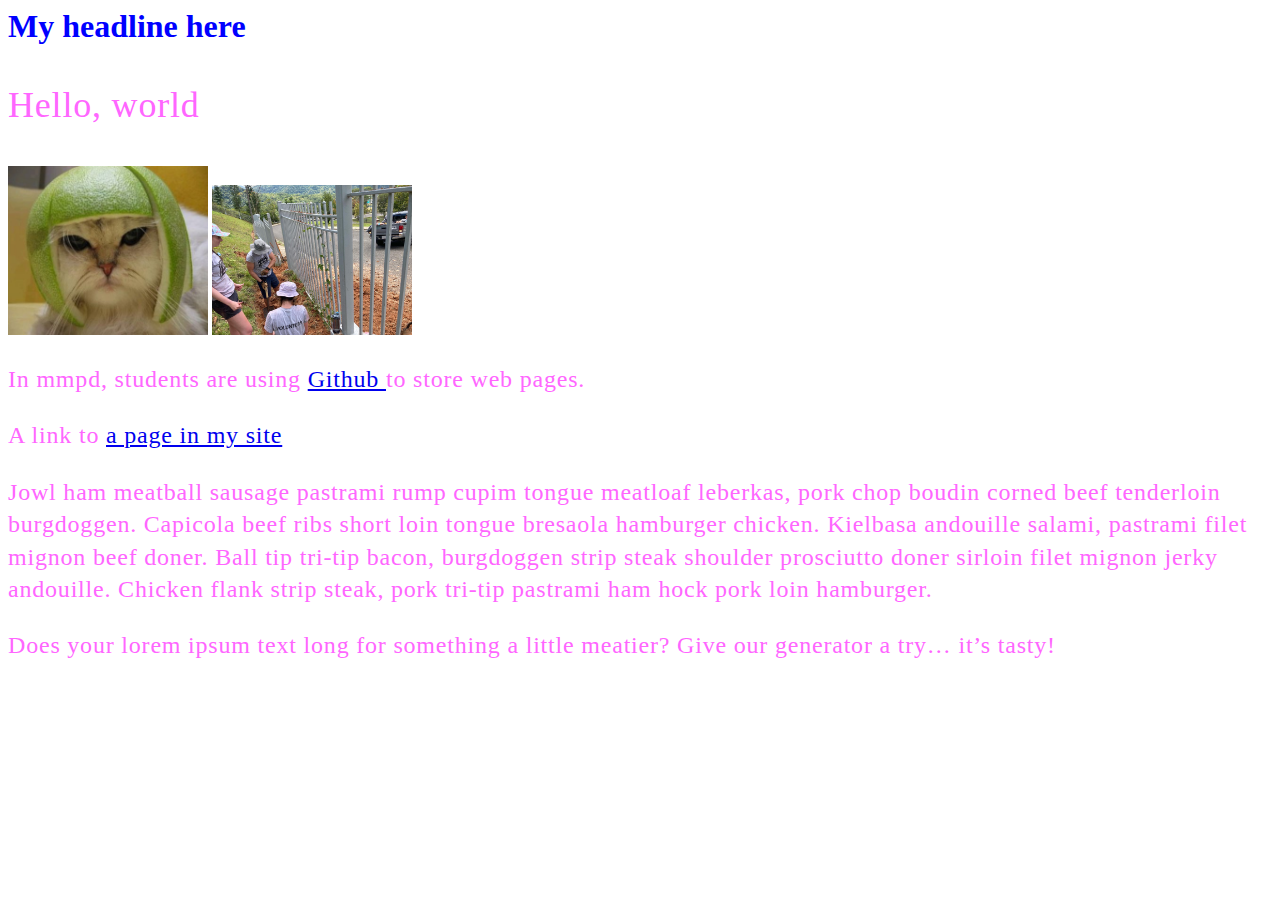
==== basic_site/index.html @ ddd906e1 "Initial upload" ====
<html>

  <head>
    <title>
      My awesome website
    </title>
    <link rel="stylesheet" href="style.css" />
  </head>

  <body>
    <h1>My headline here</h1>
    <p class="first">Hello, world</p>

    <img src="images/cat.jpg" width="200px"/>

    <img src="images/pr.jpeg" width="200px"/>

    <p>In mmpd, students are using <a href="https://desktop.github.com">Github </a>to store web pages.</p>

    <p>A link to <a href="index1.html">a page in my site</a></p>

    <p>Jowl ham meatball sausage pastrami rump cupim tongue meatloaf leberkas, pork chop boudin corned beef tenderloin burgdoggen. Capicola beef ribs short loin tongue bresaola hamburger chicken. Kielbasa andouille salami, pastrami filet mignon beef doner. Ball tip tri-tip bacon, burgdoggen strip steak shoulder prosciutto doner sirloin filet mignon jerky andouille. Chicken flank strip steak, pork tri-tip pastrami ham hock pork loin hamburger.</p>

    <p>Does your lorem ipsum text long for something a little meatier? Give our generator a try… it’s tasty!</p>


  </body>









</html>
---- basic_site/style.css ----
h1 {
  color: blue;
}

p {
  color: #FF66FF;
  font-size: 24px;
  line-height: 1.35;
  letter-spacing: 0.8;
}

.first {
  font-size: 36px; 
}

/* body {
  background-color: green;
} */








{}
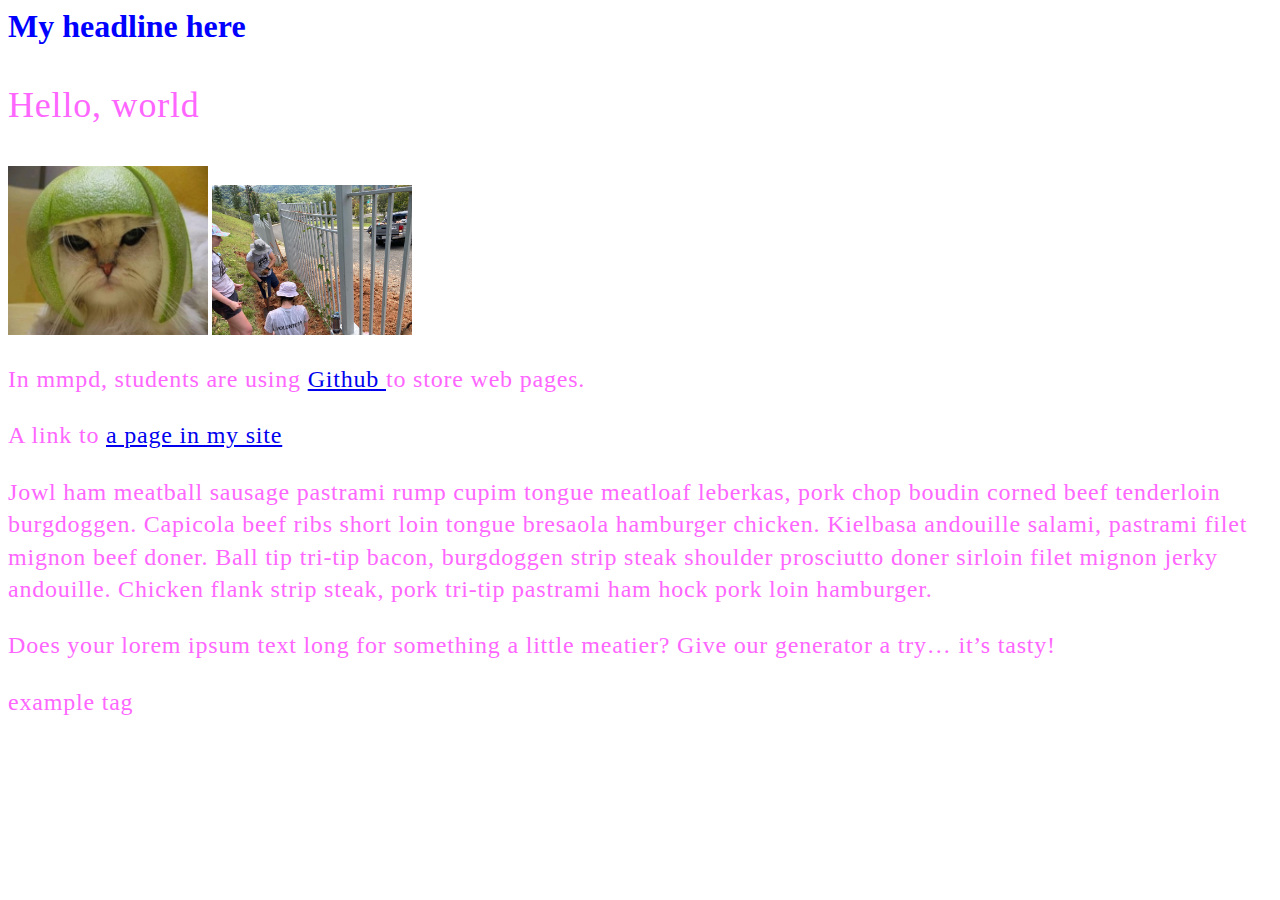
==== commit e63f7e4a: "Testing, testing" ====
--- a/basic_site/index.html
+++ b/basic_site/index.html
@@ -23,6 +23,7 @@
 
     <p>Does your lorem ipsum text long for something a little meatier? Give our generator a try… it’s tasty!</p>
 
+    <p>example tag</p>
 
   </body>
 
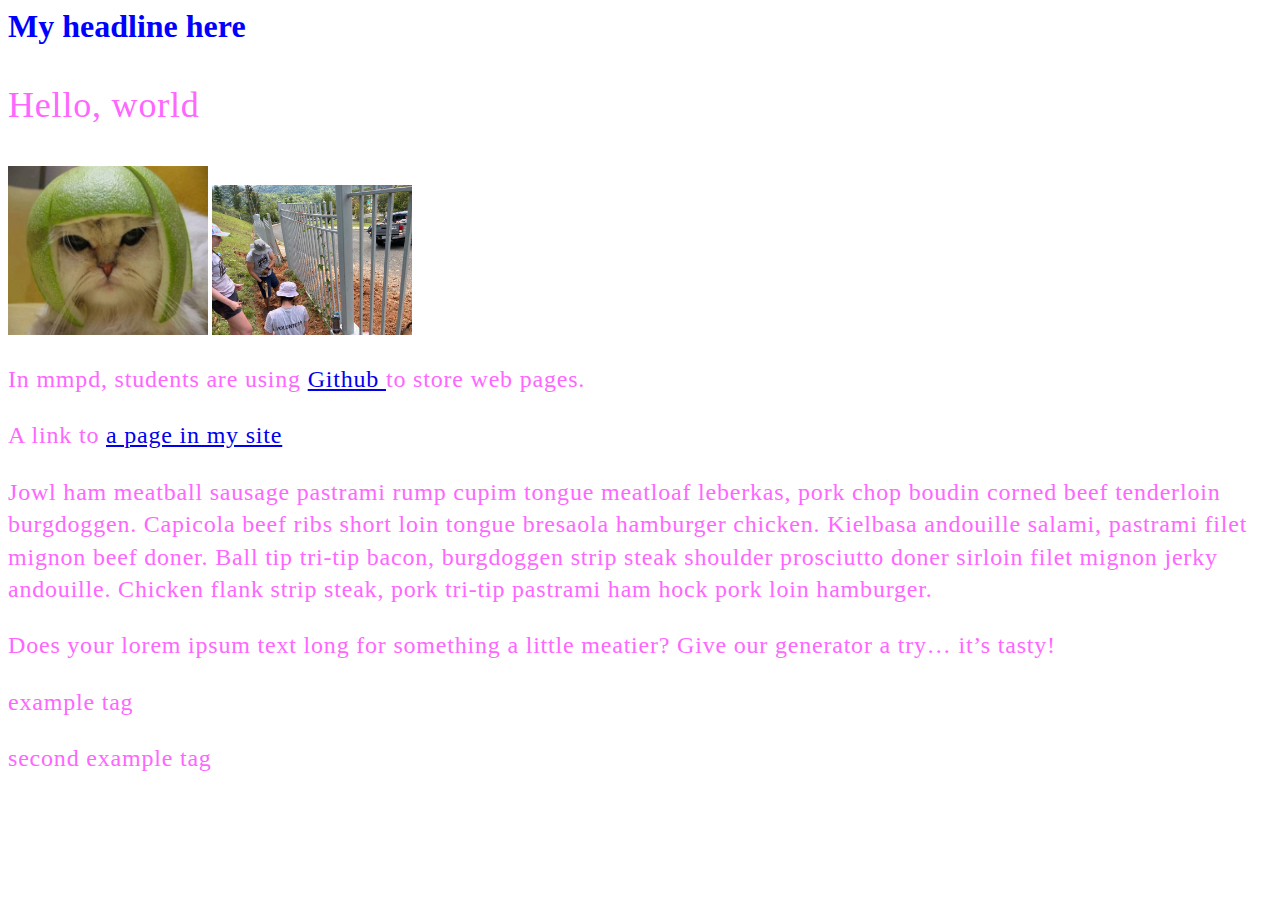
==== commit d6a50c2c: "testing, testing, testing" ====
--- a/basic_site/index.html
+++ b/basic_site/index.html
@@ -25,6 +25,8 @@
 
     <p>example tag</p>
 
+    <p>second example tag</p> 
+
   </body>
 
 
